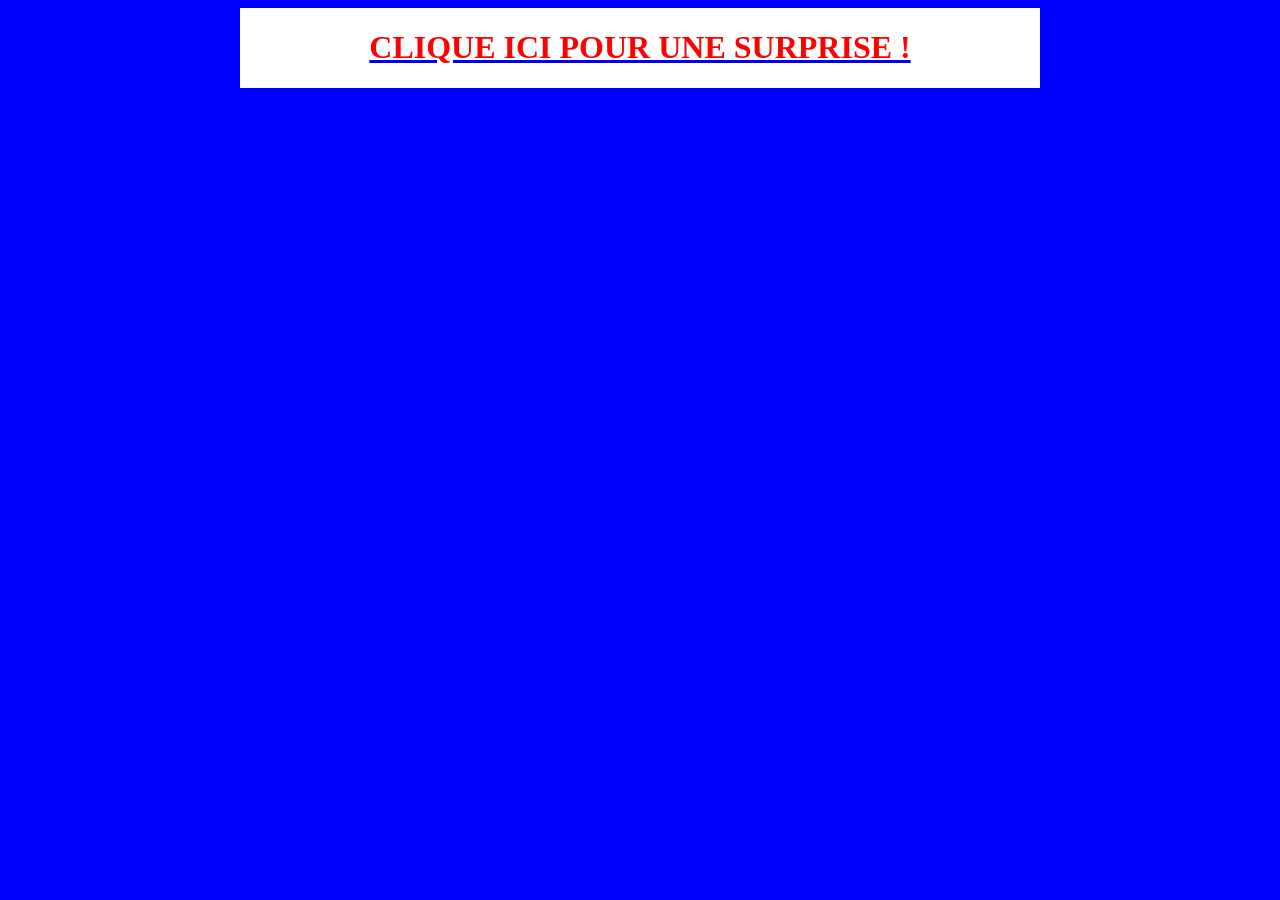
==== index2.html @ a74f2e28 "Update and rename index4.html to index2.html" ====
<!DOCTYPE.html>

<html>
    <head>
        <meta charset="utf-8">
        <title>Coucou maman, j'ai créé un site sur nos vacances en Normandie</title>
        <link rel="stylesheet" href="style.css">
    </head>

    <body>

        <div id="carte">

           <a href="https://youtu.be/h6_uHvVIAGo?si=UMb5pZ4tZQXrnqE5"><h1> CLIQUE ICI POUR UNE SURPRISE !</h1></a>


        </div>



    </body>

</html>
---- style.css ----
h1
{
     color: red;
}

body
{
     background-color: blue;

}

#carte
{

      width: 800px;
      margin:0 auto;
      background-color: white;
      text-align: center;
      align-content: center;
}

ul li
{ 
   list-style-type: none;
}
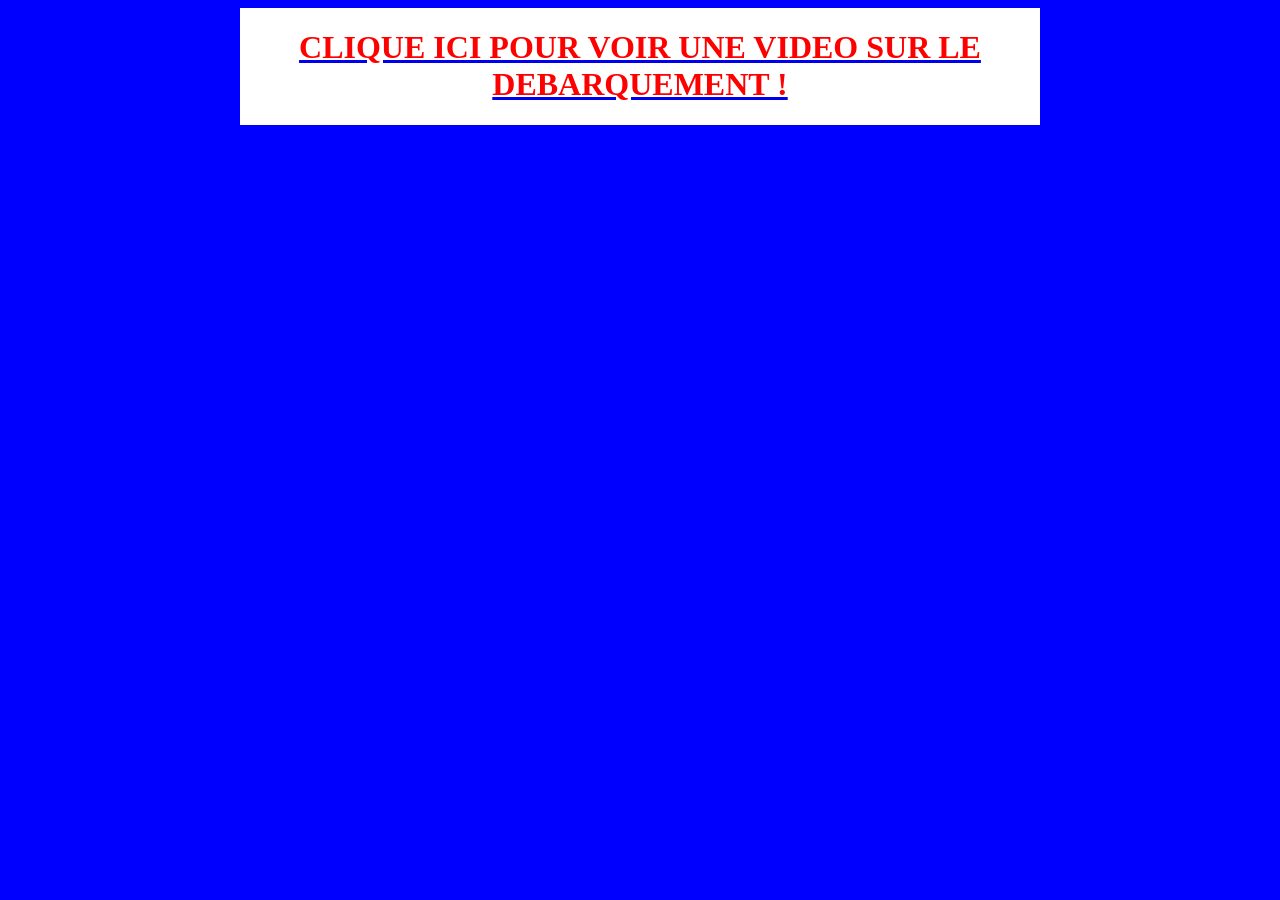
==== commit 51c9a8fa: "Update index2.html" ====
--- a/index2.html
+++ b/index2.html
@@ -11,7 +11,7 @@
 
         <div id="carte">
 
-           <a href="https://youtu.be/h6_uHvVIAGo?si=UMb5pZ4tZQXrnqE5"><h1> CLIQUE ICI POUR UNE SURPRISE !</h1></a>
+           <a href="https://youtu.be/h6_uHvVIAGo?si=UMb5pZ4tZQXrnqE5"><h1> CLIQUE ICI POUR VOIR UNE VIDEO SUR LE DEBARQUEMENT !</h1></a>
 
 
         </div>
@@ -21,3 +21,4 @@
     </body>
 
 </html>
+
